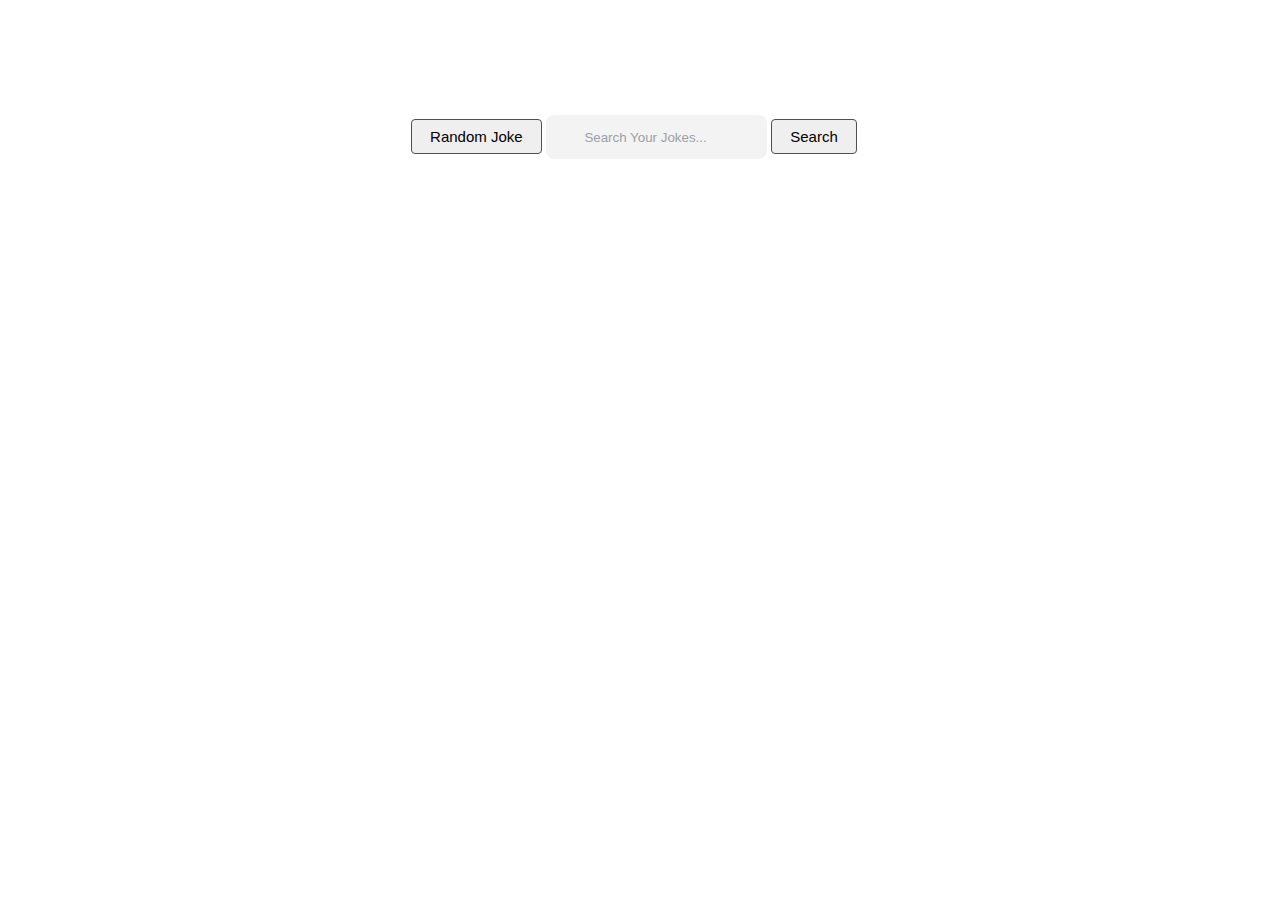
==== index.html @ f0859b09 "search bar, random bottom" ====
<!DOCTYPE html>
<html lang="en">

<head>
  <meta charset="UTF-8">
  <meta http-equiv="X-UA-Compatible" content="IE=edge">
  <meta name="viewport" content="width=device-width, initial-scale=1.0">
  <link rel="stylesheet" href="style.css">
  <title>Dad Jokes</title>
</head>

<body>
  <div>
  <button id="randomJoke">Random Joke</button>

  <input id="search" type="text" placeholder="Search Your Jokes..." required>
  <button onclick="searchJoke()">Search</button>
</div>
  <div id="jokesGenerator" class="jokes-generator"></div>


  <script  src="app.js"></script>
</body>

</html>
---- style.css ----
*{
  margin: 0;
  gap: 1%;
  padding: 3% 0%;
}

body {
  display: flex;
  flex-direction: column;
  justify-content: center;
  align-items: center;
}

button {
  display: inline-block;
  padding: 8px 18px;
  border: 1px solid #4f4f4f;
  border-radius: 4px;
  transition: all 0.2s ease-in;
  position: relative;
  overflow: hidden;
  font-size: 15px;
  color: black;
  z-index: 1;
 }
 
 button:before {
  content: "";
  position: absolute;
  left: 50%;
  transform: translateX(-50%) scaleY(1) scaleX(1.25);
  top: 100%;
  width: 140%;
  height: 180%;
  background-color: rgba(0, 0, 0, 0.05);
  border-radius: 50%;
  display: block;
  transition: all 0.5s 0.1s cubic-bezier(0.55, 0, 0.1, 1);
  z-index: -1;
 }
 
 button:after {
  content: "";
  position: absolute;
  left: 55%;
  transform: translateX(-50%) scaleY(1) scaleX(1.45);
  top: 180%;
  width: 160%;
  height: 190%;
  background-color: #39bda7;
  border-radius: 50%;
  display: block;
  transition: all 0.5s 0.1s cubic-bezier(0.55, 0, 0.1, 1);
  z-index: -1;
 }
 
 button:hover {
  color: #ffffff;
  border: 1px solid #39bda7;
 }
 
 button:hover:before {
  top: -35%;
  background-color: #39bda7;
  transform: translateX(-50%) scaleY(1.3) scaleX(0.8);
 }
 
 button:hover:after {
  top: -45%;
  background-color: #39bda7;
  transform: translateX(-50%) scaleY(1.3) scaleX(0.8);
 }

 input {
  width: 36%;
  height: 40px;
  line-height: 28px;
  padding: 0 1rem;
  padding-left: 2.3rem;
  border: 2px solid transparent;
  border-radius: 8px;
  outline: none;
  background-color: #f3f3f4;
  color: #0d0c22;
  transition: .3s ease;
 }
 
 input::placeholder {
  color: #9e9ea7;
 }
 
 input:focus, input:hover {
  outline: none;
  border-color: #39bda7;
  background-color: #fff;
  box-shadow: 0 0 0 4px rgb(234 76 137 / 10%);
 }
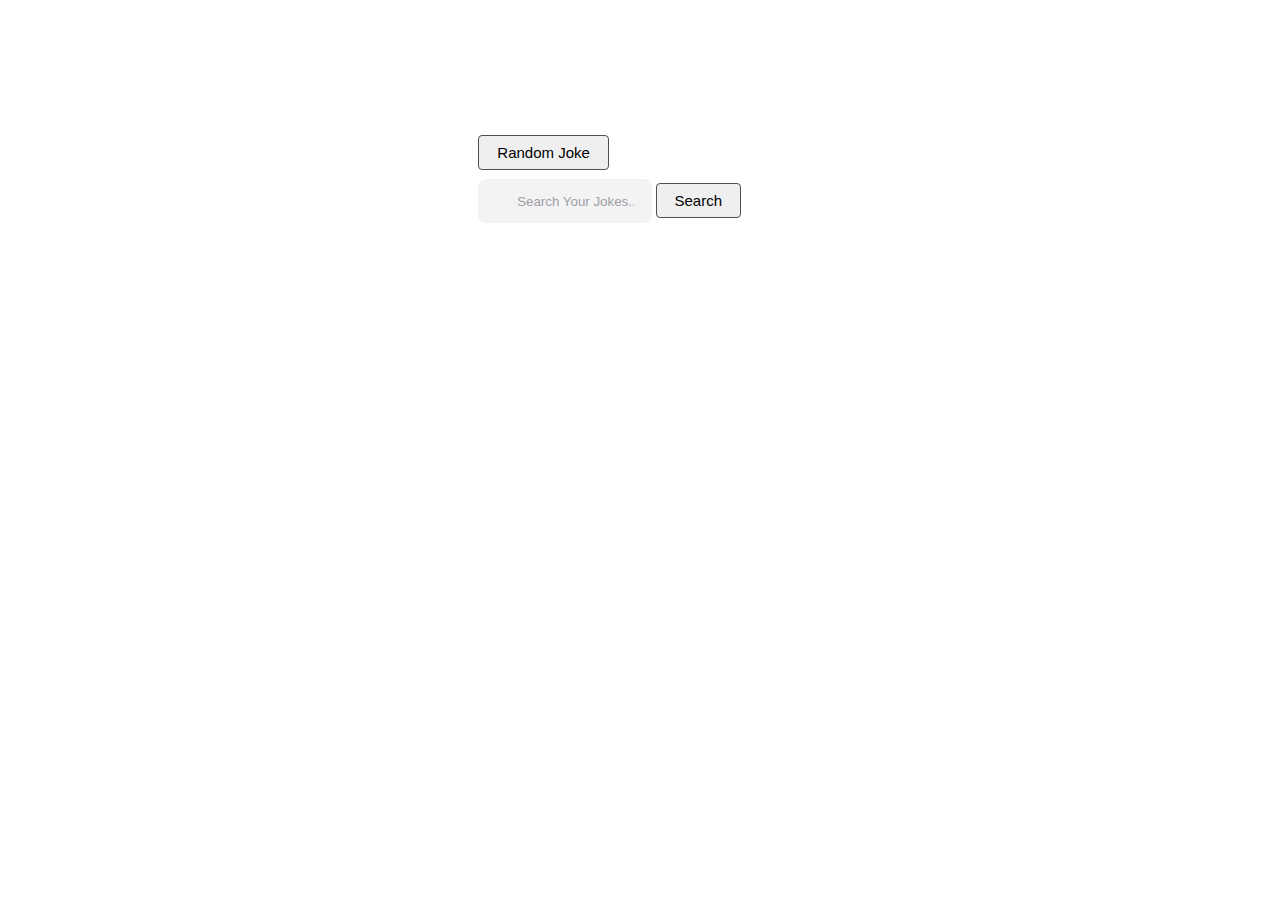
==== commit a8a27788: "Add modules" ====
--- a/index.html
+++ b/index.html
@@ -10,16 +10,20 @@
 </head>
 
 <body>
-  <div>
-  <button id="randomJoke">Random Joke</button>
+  <main>
+    <div id="jokesGenerator1" class="jokes-generator1"></div>
+    <button id="randomJoke">Random Joke</button>
 
-  <input id="search" type="text" placeholder="Search Your Jokes..." required>
-  <button onclick="searchJoke()">Search</button>
-</div>
-  <div id="jokesGenerator" class="jokes-generator"></div>
+    <form>
+      <input id="search" type="text" placeholder="Search Your Jokes..." required>
+      <button id="btnsearch">Search</button>
+    </form>
+    <div id="jokesGenerator" class="jokes-generator"></div>
+  </main>
 
 
-  <script  src="app.js"></script>
+
+  <script type="module" src="./app.js"></script>
 </body>
 
 </html>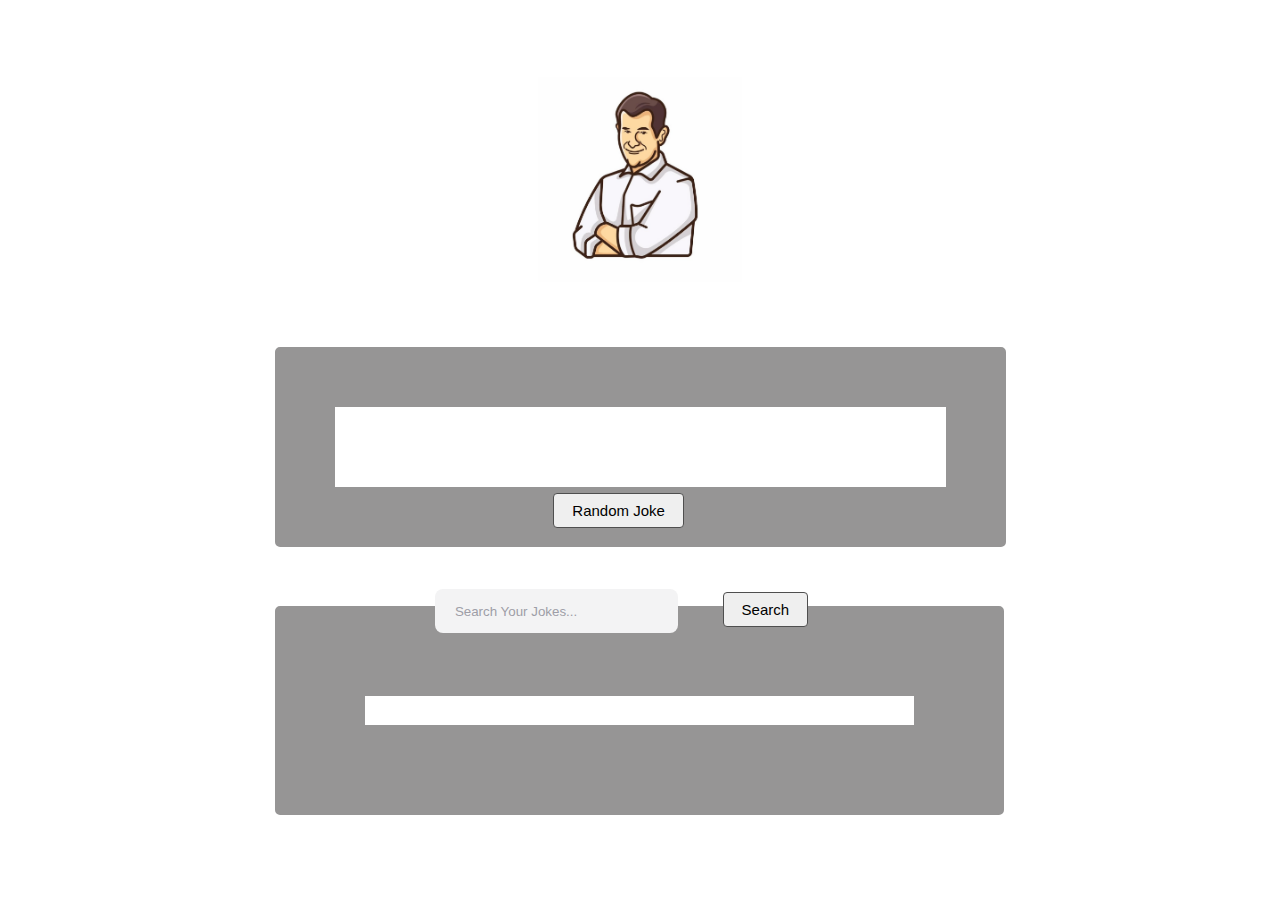
==== commit 082c9dfa: "Tarea 2 y 3" ====
--- a/index.html
+++ b/index.html
@@ -1,29 +1,35 @@
 <!DOCTYPE html>
+
 <html lang="en">
 
 <head>
   <meta charset="UTF-8">
   <meta http-equiv="X-UA-Compatible" content="IE=edge">
   <meta name="viewport" content="width=device-width, initial-scale=1.0">
-  <link rel="stylesheet" href="style.css">
+  <link rel="stylesheet" href="./css/style.css">
   <title>Dad Jokes</title>
 </head>
 
 <body>
+  <img src="./img/dad.jpeg" alt="#">
   <main>
+   
+    <div class="random-container">
     <div id="jokesGenerator1" class="jokes-generator1"></div>
     <button id="randomJoke">Random Joke</button>
+  </div>
 
+  <div class="search-container">
     <form>
-      <input id="search" type="text" placeholder="Search Your Jokes..." required>
-      <button id="btnsearch">Search</button>
+      <input class="position" id="searchInput" type="text" placeholder="Search Your Jokes..." required>
+      <button class="position2" id="searchJoke">Search</button>
     </form>
     <div id="jokesGenerator" class="jokes-generator"></div>
+  </div>
+
   </main>
 
-
-
-  <script type="module" src="./app.js"></script>
+  <script type="module" src="./main.js"></script>
 </body>
 
 </html>--- a/css/style.css
+++ b/css/style.css
@@ -0,0 +1,153 @@
+* {
+  margin: 0;
+
+  padding: 2% 0%;
+}
+
+body {
+  display: flex;
+  flex-direction: column;
+  justify-content: center;
+  align-items: center;
+}
+
+button {
+  display: inline-block;
+  padding: 8px 18px;
+  border: 1px solid #4f4f4f;
+  border-radius: 4px;
+  transition: all 0.2s ease-in;
+  position: relative;
+  overflow: hidden;
+  font-size: 15px;
+  color: black;
+  z-index: 1;
+}
+
+button:before {
+  content: "";
+  position: absolute;
+  left: 50%;
+  transform: translateX(-50%) scaleY(1) scaleX(1.25);
+  top: 100%;
+  width: 140%;
+  height: 180%;
+  background-color: rgba(0, 0, 0, 0.05);
+  border-radius: 50%;
+  display: block;
+  transition: all 0.5s 0.1s cubic-bezier(0.55, 0, 0.1, 1);
+  z-index: -1;
+}
+
+button:after {
+  content: "";
+  position: absolute;
+  left: 55%;
+  transform: translateX(-50%) scaleY(1) scaleX(1.45);
+  top: 180%;
+  width: 160%;
+  height: 190%;
+  background-color: #39bda7;
+  border-radius: 50%;
+  display: block;
+  transition: all 0.5s 0.1s cubic-bezier(0.55, 0, 0.1, 1);
+  z-index: -1;
+}
+
+button:hover {
+  color: #ffffff;
+  border: 1px solid #39bda7;
+}
+
+button:hover:before {
+  top: -35%;
+  background-color: #39bda7;
+  transform: translateX(-50%) scaleY(1.3) scaleX(0.8);
+}
+
+button:hover:after {
+  top: -45%;
+  background-color: #39bda7;
+  transform: translateX(-50%) scaleY(1.3) scaleX(0.8);
+}
+
+input {
+  width: 28%;
+  height: 40px;
+  line-height: 28px;
+  padding: 0 1rem;
+  padding-left: 1.1rem;
+  border: 2px solid transparent;
+  border-radius: 8px;
+  outline: none;
+  background-color: #f3f3f4;
+  color: #0d0c22;
+  transition: .3s ease;
+}
+
+input::placeholder {
+  color: #9e9ea7;
+}
+
+input:focus,
+input:hover {
+  outline: none;
+  border-color: #39bda7;
+  background-color: #fff;
+  box-shadow: 0 0 0 4px rgb(234 76 137 / 10%);
+}
+
+
+#jokesGenerator1 {
+  border: 60px solid #969595;
+  border-radius: 5px;
+  padding: 14px;
+  width: 731px;
+  height: 200px;
+  box-sizing: border-box;
+  position: relative;
+  z-index: 0;
+}
+
+#jokesGenerator {
+  width: 549px;
+  border: 90px solid #969595;
+  border-radius: 5px;
+  display: inline-block;
+  position: relative;
+  z-index: 0; 
+}
+
+#randomJoke{
+  position: absolute;
+  top: 70%;
+  right: 44%;
+}
+
+
+img{
+  width: 16%;
+}
+
+.random-container {
+  position: relative;
+  z-index: 1;
+}
+
+.search-container {
+  position: relative;
+  z-index: 1;
+}
+
+#searchInput {
+  position: absolute;
+  top: 10%;
+  left: 22%;
+  z-index: 1;
+}
+
+.position2 {
+  position: absolute;
+  top: 11%;
+  right: 27%;
+}